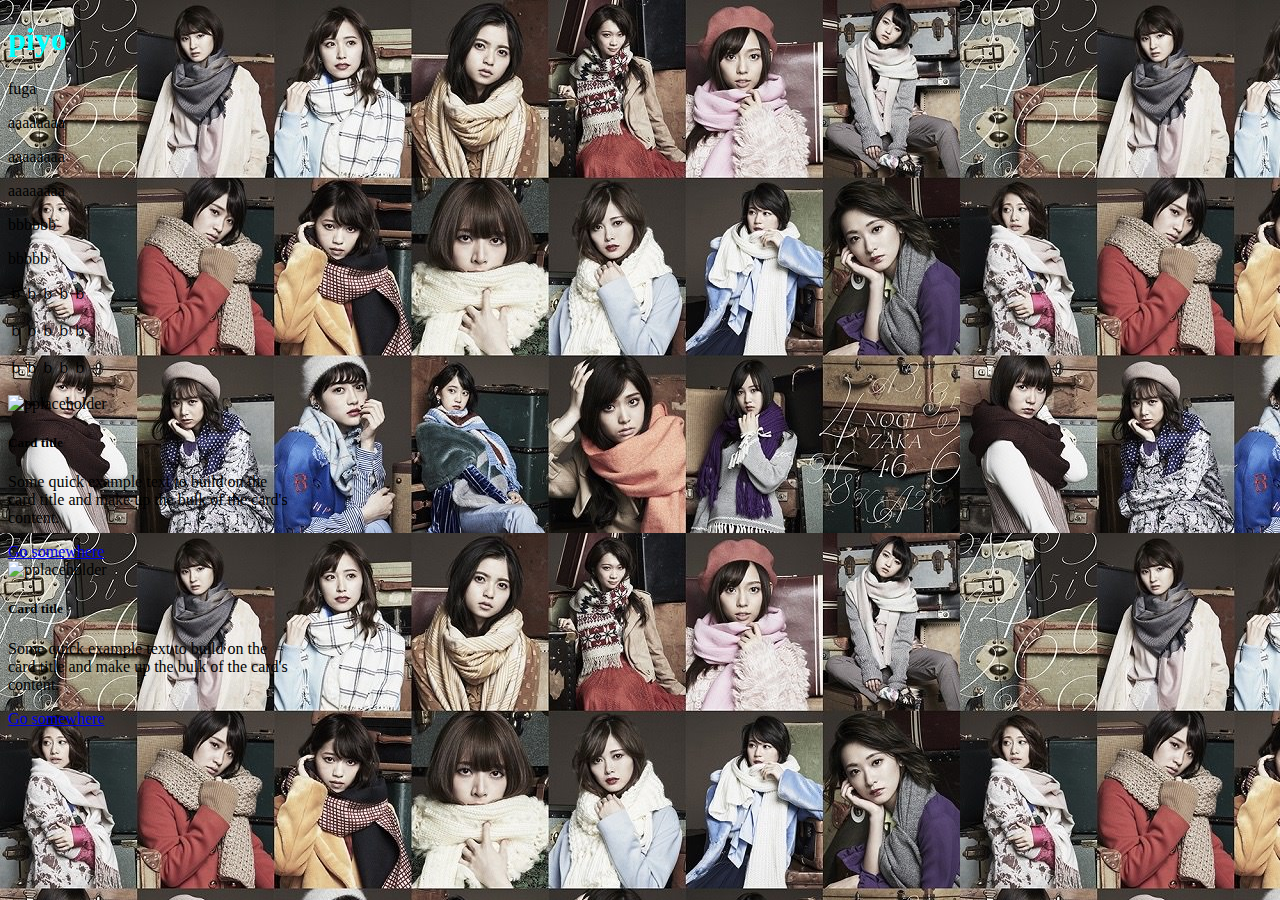
==== index.html @ 1789dc9e "piyo" ====
<!DOCTYPE html>
<html lang="en">
<head>
    <meta charset="UTF-8">
    <meta name="viewport" content="width=device-width, initial-scale=1.0">
    <title>testdaze!!</title>
    <link rel="stylesheet" href="style.css">
    <link rel="stylesheet" href="https://stackpath.bootstrapcdn.com/bootstrap/4.5.0/css/bootstrap.min.css" integrity="sha384-9aIt2nRpC12Uk9gS9baDl411NQApFmC26EwAOH8WgZl5MYYxFfc+NcPb1dKGj7Sk" crossorigin="anonymous">
</head>
<body>
    <div class="container bg-light m-5">
      <div class="p-5">
        <h1 class="mb-5">piyo</h1>
        <div>
            <p>fuga</p>
            <p>aaaaaaaa</p>
            <p>aaaaaaaa</p>
            <p>aaaaaaaa</p>
            <p>bbbbbb</p>
            <p>bbbbb</p>
        </div>
        <div class="m-5 md-m-5 row">
            <p class="inline md-m-2 col-md-4">ｂｂｂｂｂ</p>
            <p class="inline md-m-2 col-md-4">ｂｂｂｂｂ</p>
            <p class="inline md-m-2 col-md-4">ｂｂｂｂｂ</p>
        </div>
        <div class="row">
            <div class="card col-md-6" style="width: 18rem;">
                <img class="bd-placeholder-img card-img-top mt-3" src="https://unsplash.it/300/300" alt="pplaceholder" />
                <div class="card-body">
                  <h5 class="card-title">Card title</h5>
                  <p class="card-text">Some quick example text to build on the card title and make up the bulk of the card's content.</p>
                  <a href="./next/next1.html" class="btn btn-primary">Go somewhere</a>
                </div>
              </div>
              <div class="card col-md-6" style="width: 18rem;">
                <img class="bd-placeholder-img card-img-top mt-3" src="https://unsplash.it/400/400" alt="pplaceholder" />
                <!-- <svg class="bd-placeholder-img card-img-top" width="100%" height="180" xmlns="http://www.w3.org/2000/svg" preserveAspectRatio="xMidYMid slice" focusable="false" role="img" aria-label="Placeholder: Image cap"><title>Placeholder</title><rect width="100%" height="100%" fill="#868e96"/><text x="50%" y="50%" fill="#dee2e6" dy=".3em">Image cap</text></svg> -->
                <div class="card-body">
                  <h5 class="card-title">Card title</h5>
                  <p class="card-text">Some quick example text to build on the card title and make up the bulk of the card's content.</p>
                  <a href="./next/next2.html" class="btn btn-primary">Go somewhere</a>
                </div>
              </div>
        </div>
      </div>
    </div>
</body>
<script src="https://code.jquery.com/jquery-3.5.1.slim.min.js" integrity="sha384-DfXdz2htPH0lsSSs5nCTpuj/zy4C+OGpamoFVy38MVBnE+IbbVYUew+OrCXaRkfj" crossorigin="anonymous"></script>
<script src="https://cdn.jsdelivr.net/npm/popper.js@1.16.0/dist/umd/popper.min.js" integrity="sha384-Q6E9RHvbIyZFJoft+2mJbHaEWldlvI9IOYy5n3zV9zzTtmI3UksdQRVvoxMfooAo" crossorigin="anonymous"></script>
<script src="https://stackpath.bootstrapcdn.com/bootstrap/4.5.0/js/bootstrap.min.js" integrity="sha384-OgVRvuATP1z7JjHLkuOU7Xw704+h835Lr+6QL9UvYjZE3Ipu6Tp75j7Bh/kR0JKI" crossorigin="anonymous"></script>
</html>
---- style.css ----
h1{
    color: aqua;
}

body{
    background-image: url(./img/7fc16201fda103b6e9bf16ea0d6c11b0.jpg);
}
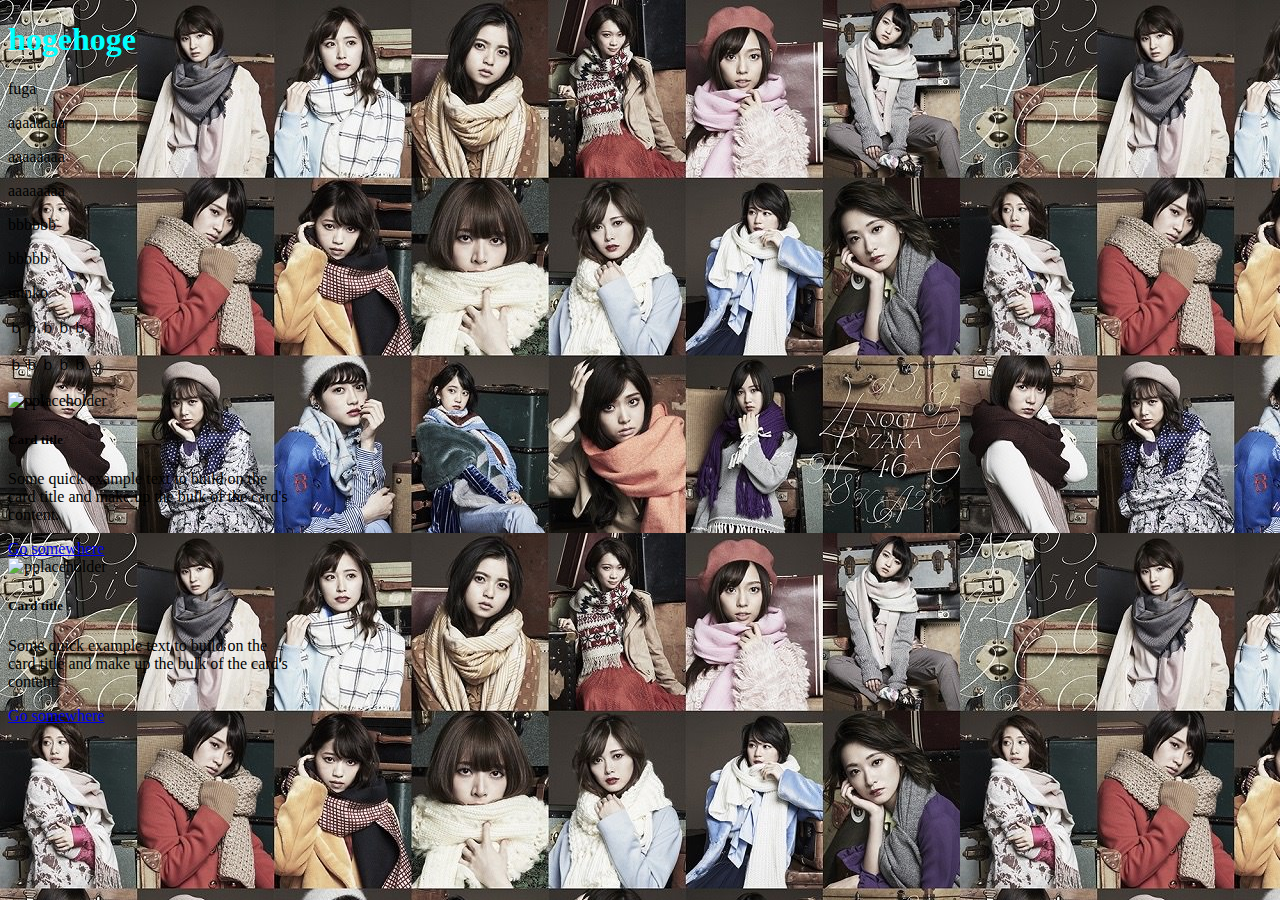
==== commit 7a835d5c: "test" ====
--- a/index.html
+++ b/index.html
@@ -10,7 +10,7 @@
 <body>
     <div class="container bg-light m-5">
       <div class="p-5">
-        <h1 class="mb-5">piyo</h1>
+        <h1 class="mb-5">hogehoge</h1>
         <div>
             <p>fuga</p>
             <p>aaaaaaaa</p>
@@ -20,7 +20,7 @@
             <p>bbbbb</p>
         </div>
         <div class="m-5 md-m-5 row">
-            <p class="inline md-m-2 col-md-4">ｂｂｂｂｂ</p>
+            <p class="inline md-m-2 col-md-4">unnko</p>
             <p class="inline md-m-2 col-md-4">ｂｂｂｂｂ</p>
             <p class="inline md-m-2 col-md-4">ｂｂｂｂｂ</p>
         </div>
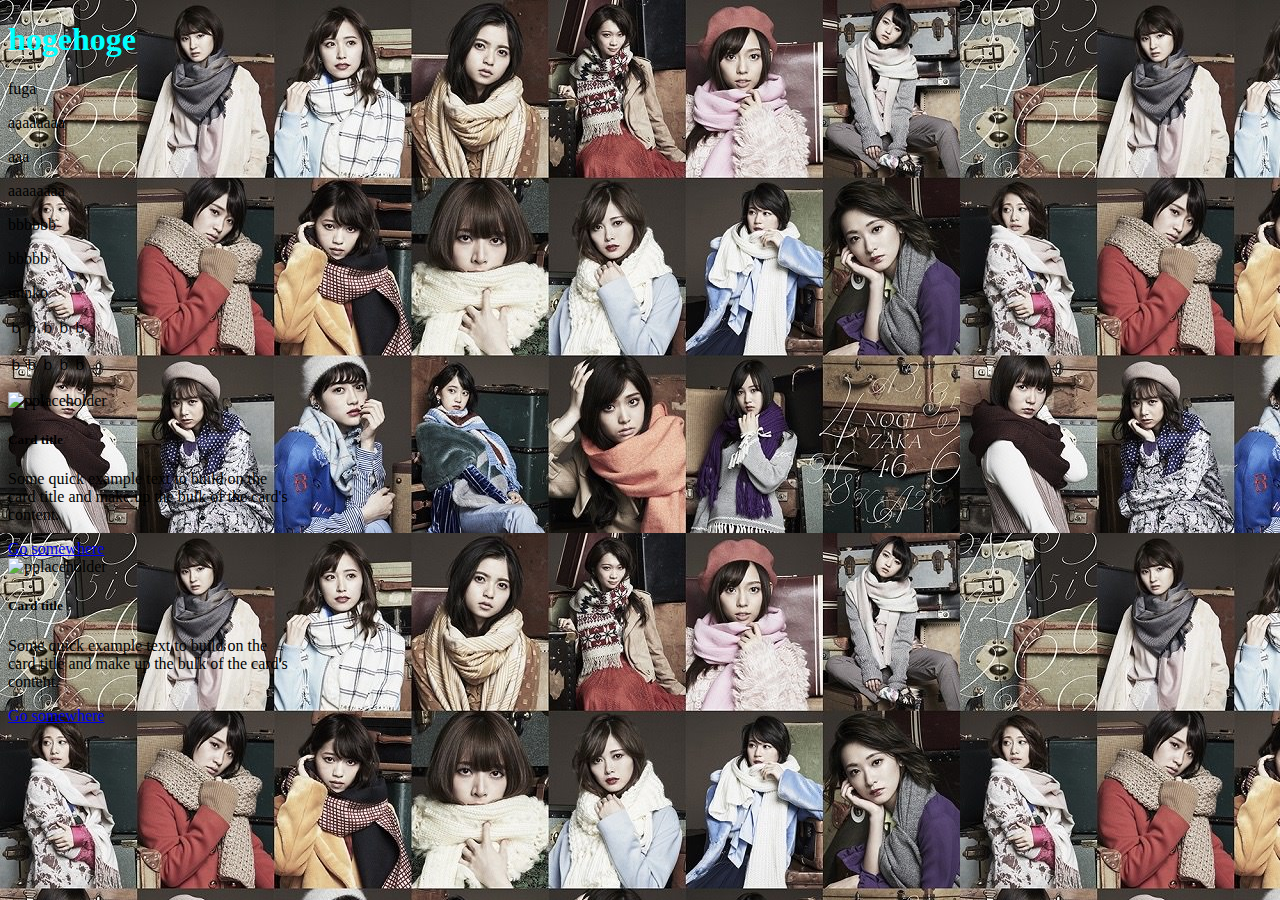
==== commit 6a9ff6c0: "test" ====
--- a/index.html
+++ b/index.html
@@ -14,7 +14,7 @@
         <div>
             <p>fuga</p>
             <p>aaaaaaaa</p>
-            <p>aaaaaaaa</p>
+            <p>aaa</p>
             <p>aaaaaaaa</p>
             <p>bbbbbb</p>
             <p>bbbbb</p>
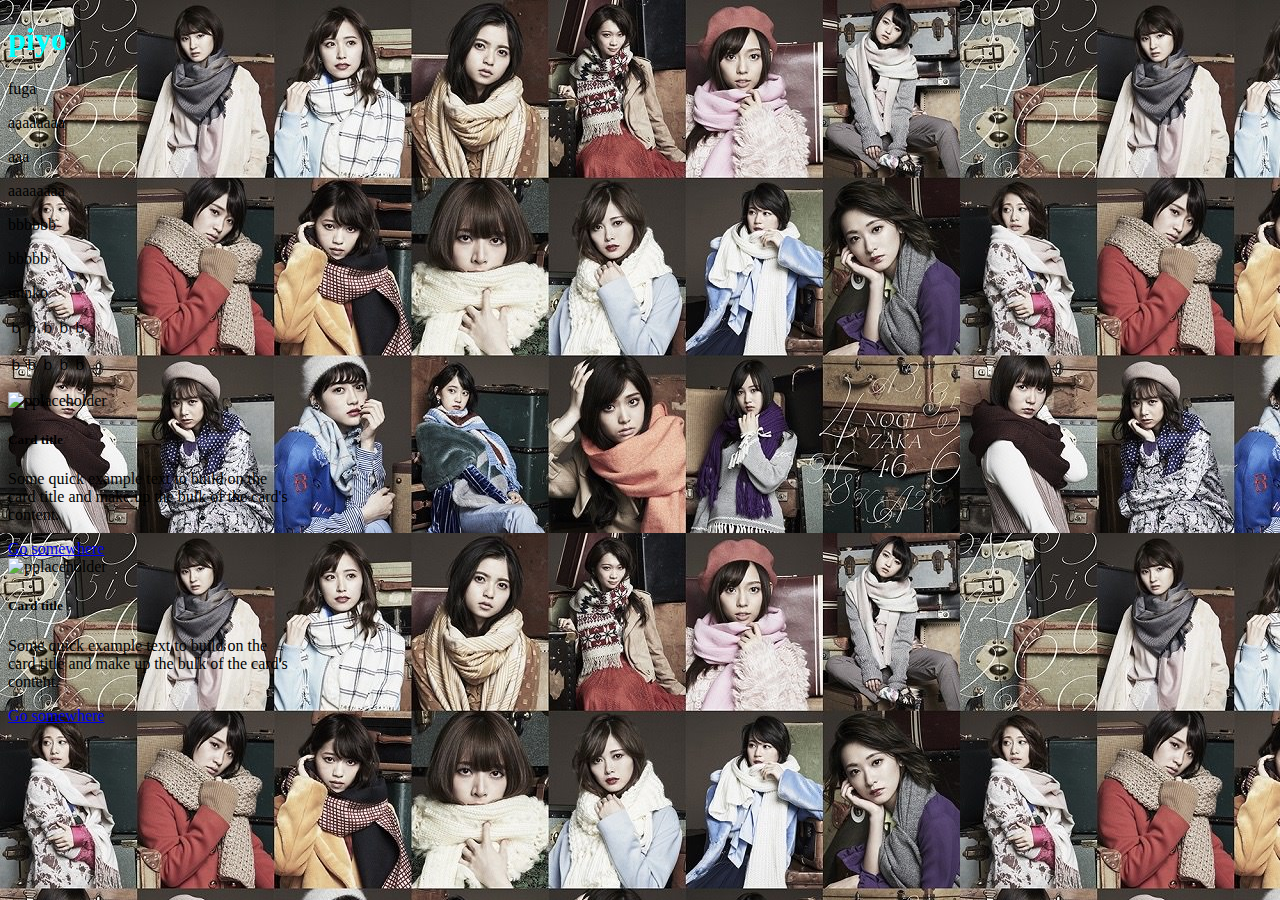
==== commit fd47b22b: "Squashed commit of the following:" ====
--- a/index.html
+++ b/index.html
@@ -10,7 +10,7 @@
 <body>
     <div class="container bg-light m-5">
       <div class="p-5">
-        <h1 class="mb-5">hogehoge</h1>
+        <h1 class="mb-5">piyo</h1>
         <div>
             <p>fuga</p>
             <p>aaaaaaaa</p>
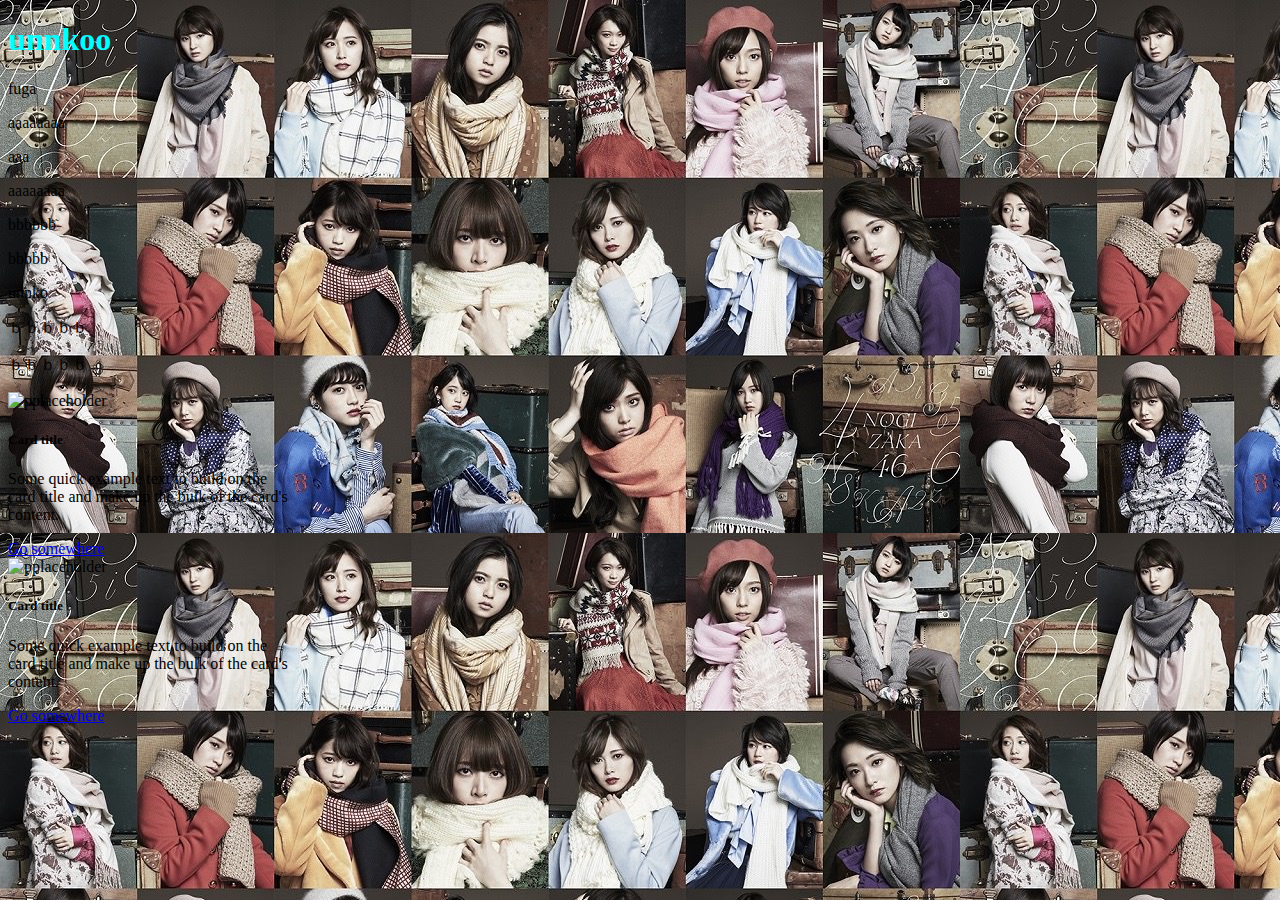
==== commit 98fb4229: "fdadsfa" ====
--- a/index.html
+++ b/index.html
@@ -10,7 +10,7 @@
 <body>
     <div class="container bg-light m-5">
       <div class="p-5">
-        <h1 class="mb-5">piyo</h1>
+        <h1 class="mb-5">unnkoo</h1>
         <div>
             <p>fuga</p>
             <p>aaaaaaaa</p>
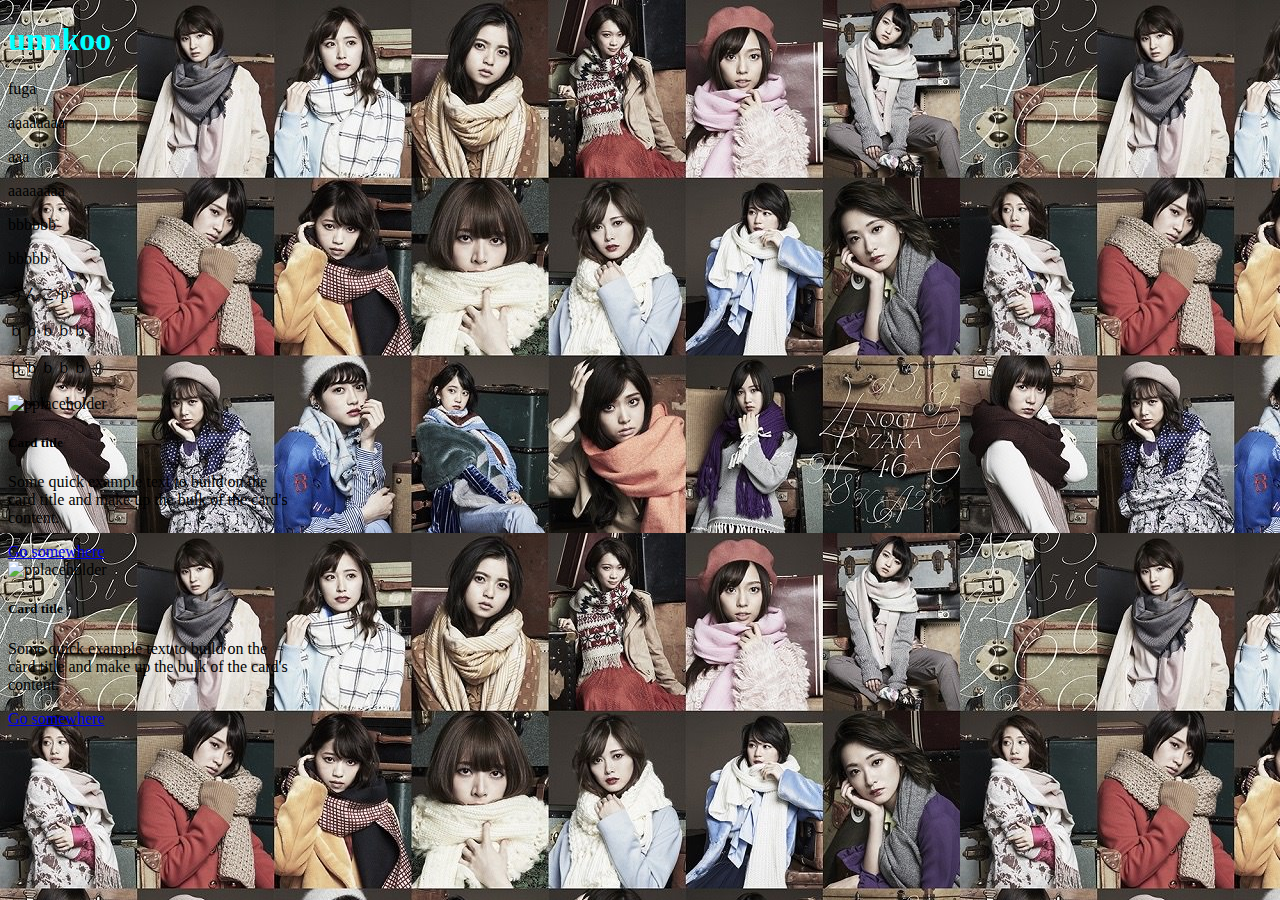
==== commit 4d60ef2c: "unte" ====
--- a/index.html
+++ b/index.html
@@ -20,7 +20,7 @@
             <p>bbbbb</p>
         </div>
         <div class="m-5 md-m-5 row">
-            <p class="inline md-m-2 col-md-4">unnko</p>
+            <p class="inline md-m-2 col-md-4">うんこ/p>
             <p class="inline md-m-2 col-md-4">ｂｂｂｂｂ</p>
             <p class="inline md-m-2 col-md-4">ｂｂｂｂｂ</p>
         </div>
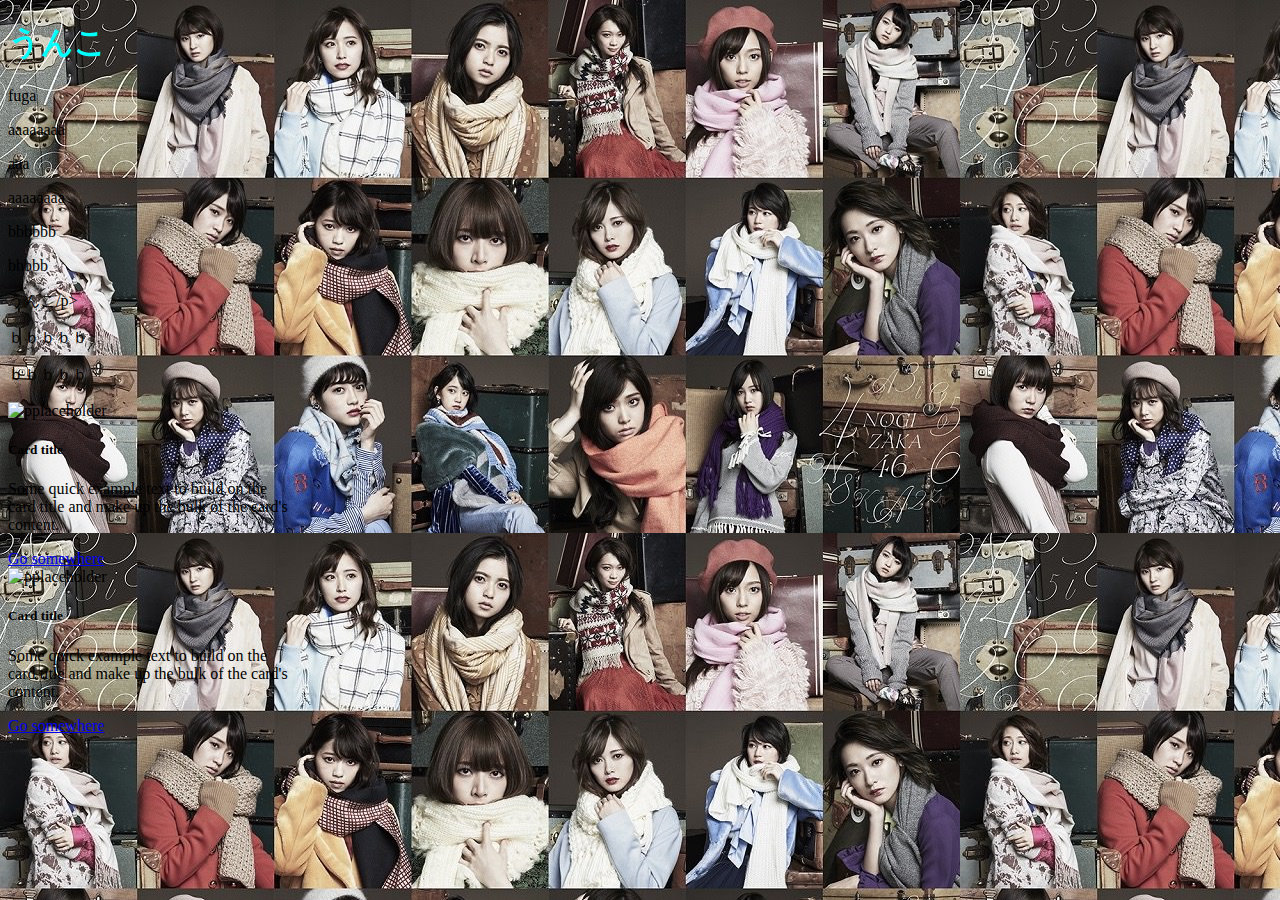
==== commit c748e7f2: "test" ====
--- a/index.html
+++ b/index.html
@@ -10,7 +10,7 @@
 <body>
     <div class="container bg-light m-5">
       <div class="p-5">
-        <h1 class="mb-5">unnkoo</h1>
+        <h1 class="mb-5">うんこ</h1>
         <div>
             <p>fuga</p>
             <p>aaaaaaaa</p>
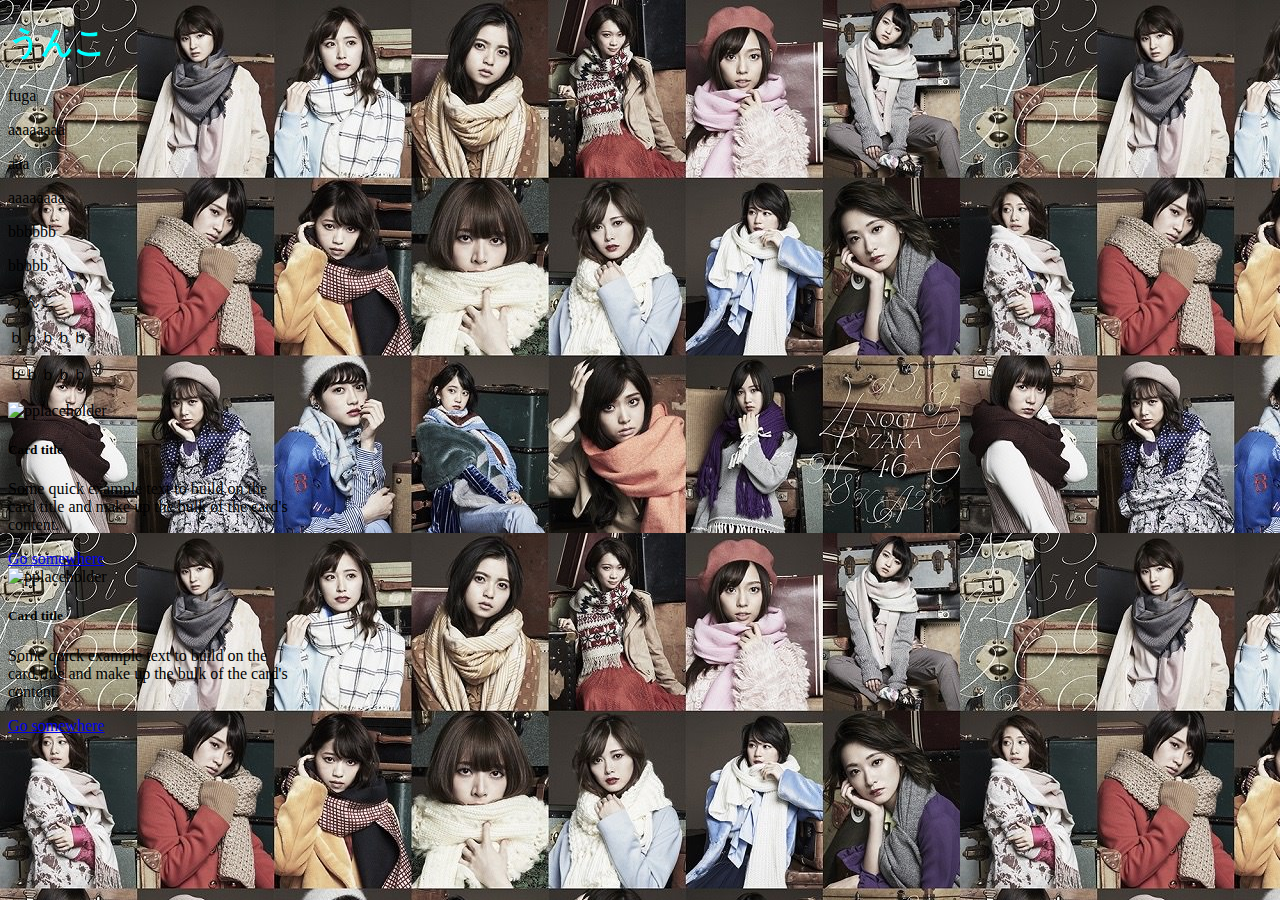
==== commit ab72982d: "dasf" ====
--- a/index.html
+++ b/index.html
@@ -20,7 +20,7 @@
             <p>bbbbb</p>
         </div>
         <div class="m-5 md-m-5 row">
-            <p class="inline md-m-2 col-md-4">うんこ/p>
+            <p class="inline md-m-2 col-md-4">うんこ</p>
             <p class="inline md-m-2 col-md-4">ｂｂｂｂｂ</p>
             <p class="inline md-m-2 col-md-4">ｂｂｂｂｂ</p>
         </div>
